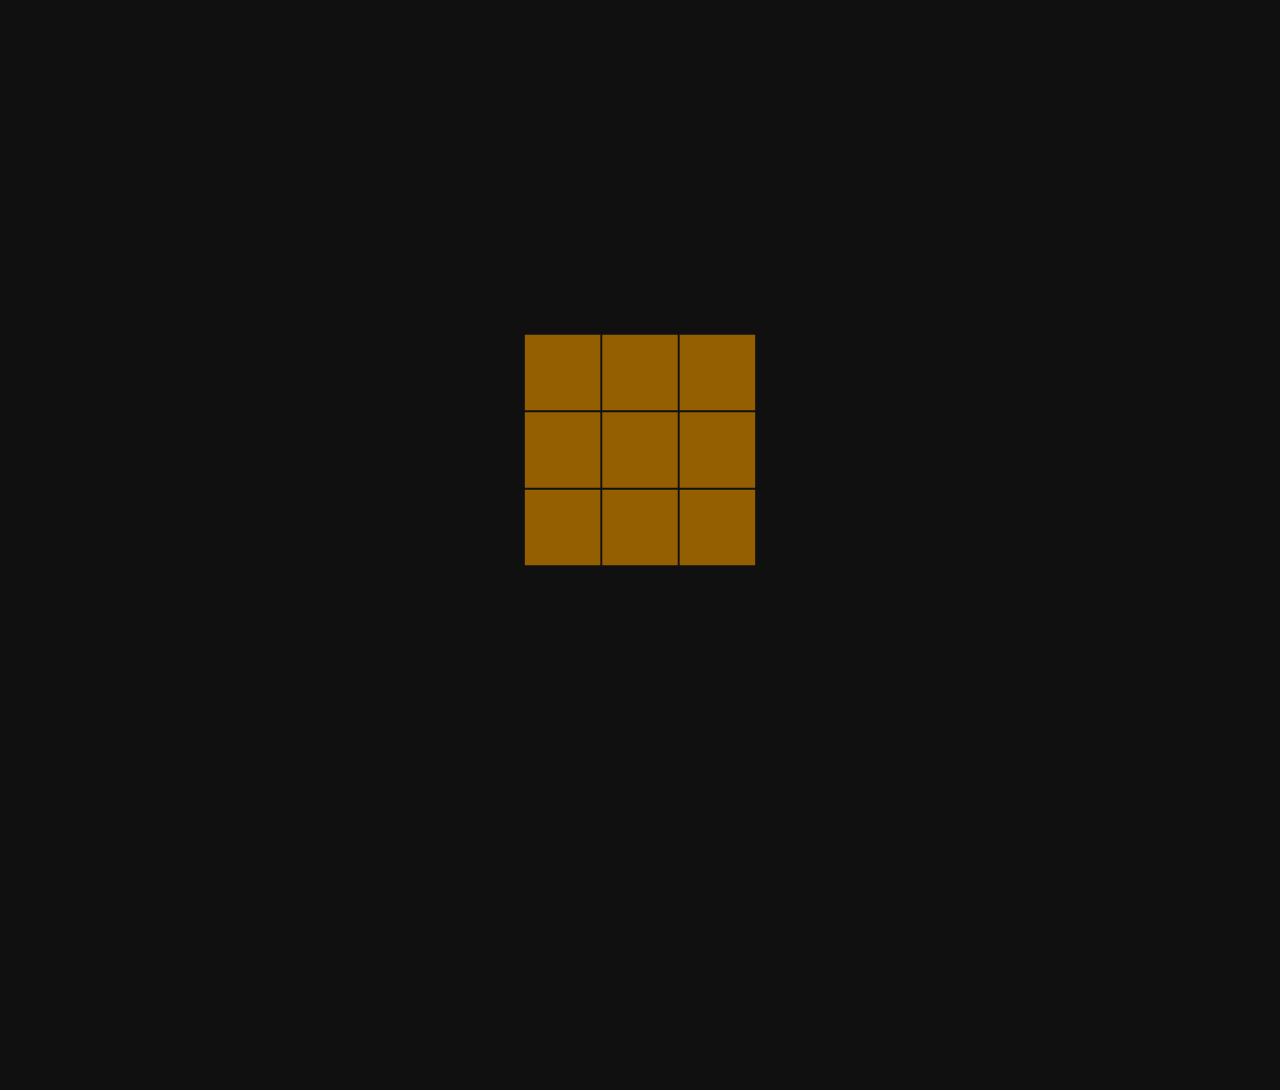
==== app/index.html @ 3bf1ea1b "updated folder architecture" ====
<!doctype html>
<html lang="en">
  <head>
    <meta charset="UTF-8" />
    <meta name="viewport" content="width=device-width, initial-scale=1.0" />
    <title>Roobiks</title>
    <script type="module" src="index.js" defer></script>
    <script type="module" src="./lib/freecam.js" defer></script>
    <link rel="stylesheet" href="style.css" />
  </head>
  <body>
    <canvas id="roobiks"></canvas>
  </body>
</html>
---- app/style.css ----
html,
body {
  display: flex;
  align-items: center;
  justify-content: center;
  height: 100dvh;
  width: 100dvw;
  padding: 0;
  margin: 0;
  border: 0;
  background-color: #101010;
  overflow: hidden;
}

#roobiks {
  display: block;
  overflow-y: hidden;
}
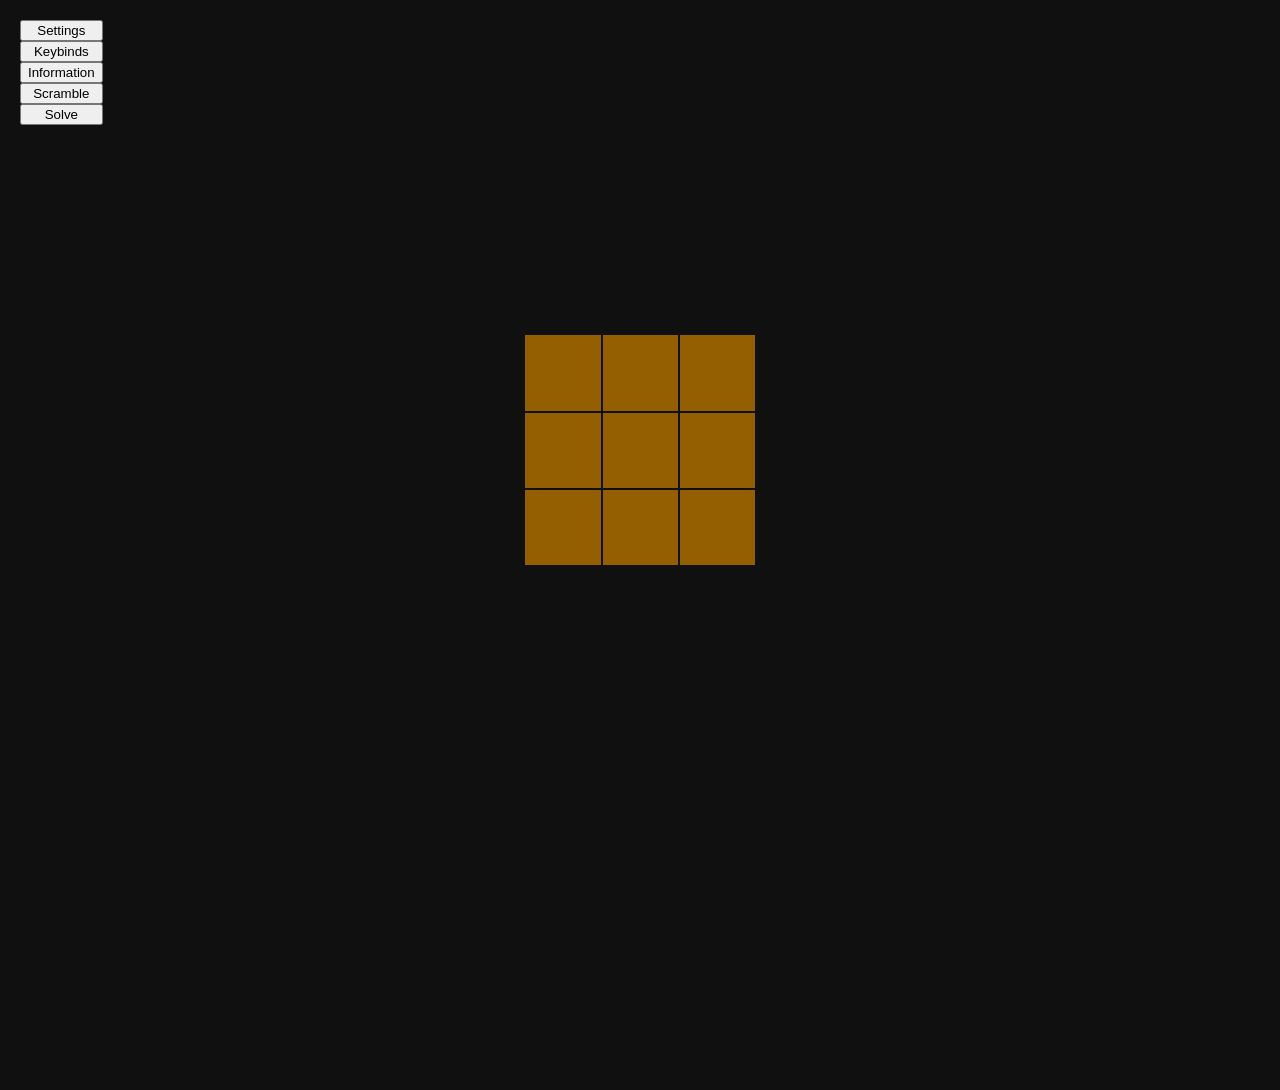
==== commit 6d36472b: "Implemented Basic UI/UX components and flairs" ====
--- a/app/index.html
+++ b/app/index.html
@@ -7,8 +7,37 @@
     <script type="module" src="index.js" defer></script>
     <script type="module" src="./lib/freecam.js" defer></script>
     <link rel="stylesheet" href="style.css" />
+    <link rel="stylesheet" href="overlay.css" />
   </head>
   <body>
-    <canvas id="roobiks"></canvas>
+    <div class="overlay cflex">
+      <div class="logo-wrapper">
+        <svg class="hex-border" viewBox="0 0 160 160" width="160" height="160">
+          <polygon
+            points="80,150 21,115 21,45 80,10 139,45 139,115 80,150"
+            style="
+              stroke-dashoffset: 420;
+              stroke-dasharray: 420;
+              stroke: #2472c8;
+              stroke-width: 4;
+              fill: none;
+              transition: stroke-dashoffset 1.2s cubic-bezier(0.77, 0, 0.175, 1);
+            "
+          />
+        </svg>
+
+        <img src="./assets/logo.png" alt="Logo" class="landing-logo" />
+      </div>
+    </div>
+    <div class="content">
+      <canvas id="roobiks"></canvas>
+      <div class="btns">
+        <button class="settings">Settings</button>
+        <button class="keybinds">Keybinds</button>
+        <button class="information">Information</button>
+        <button class="scramble">Scramble</button>
+        <button class="solve">Solve</button>
+      </div>
+    </div>
   </body>
 </html>
--- a/app/style.css
+++ b/app/style.css
@@ -13,6 +13,21 @@
 }
 
 #roobiks {
-  display: block;
+  display: none;
   overflow-y: hidden;
 }
+
+@media (orientation: portrait) {
+  #roobiks {
+    overflow-x: hidden;
+  }
+}
+
+.btns {
+  z-index: 999;
+  display: flex;
+  flex-direction: column;
+  position: fixed;
+  top: 20px;
+  left: 20px;
+}
--- a/app/overlay.css
+++ b/app/overlay.css
@@ -0,0 +1,60 @@
+.overlay {
+  display: flex;
+  align-items: center;
+  justify-content: center;
+  position: fixed;
+  z-index: 999;
+  top: 0;
+  left: 0;
+
+  height: 100vh;
+  width: 100vw;
+
+  background-color: color-mix(in srgb, #101010 100%, transparent);
+  opacity: 0;
+  filter: blur(10px);
+
+  transform: scale(1);
+  transition:
+    opacity 1s cubic-bezier(0.77, 0, 0.175, 1),
+    filter 1s cubic-bezier(0.77, 0, 0.175, 1),
+    transform 1s cubic-bezier(0.77, 0, 0.175, 1);
+}
+
+.overlay.visible {
+  opacity: 1;
+  filter: blur(0px);
+}
+
+.overlay.fade-out {
+  opacity: 0;
+  filter: blur(6px);
+  pointer-events: none;
+  transform: scale(0.0001);
+}
+
+.logo-wrapper {
+  position: relative;
+  width: 160px;
+  height: 160px;
+}
+
+.hex-border {
+  position: absolute;
+  top: 0;
+  left: 0;
+  width: 160px;
+  height: 160px;
+  pointer-events: none;
+}
+
+.landing-logo {
+  position: absolute;
+  top: 50%;
+  left: 50%;
+  width: 120px;
+  height: 120px;
+  object-fit: contain;
+  transform: translate(-50%, -50%);
+  z-index: 1;
+}
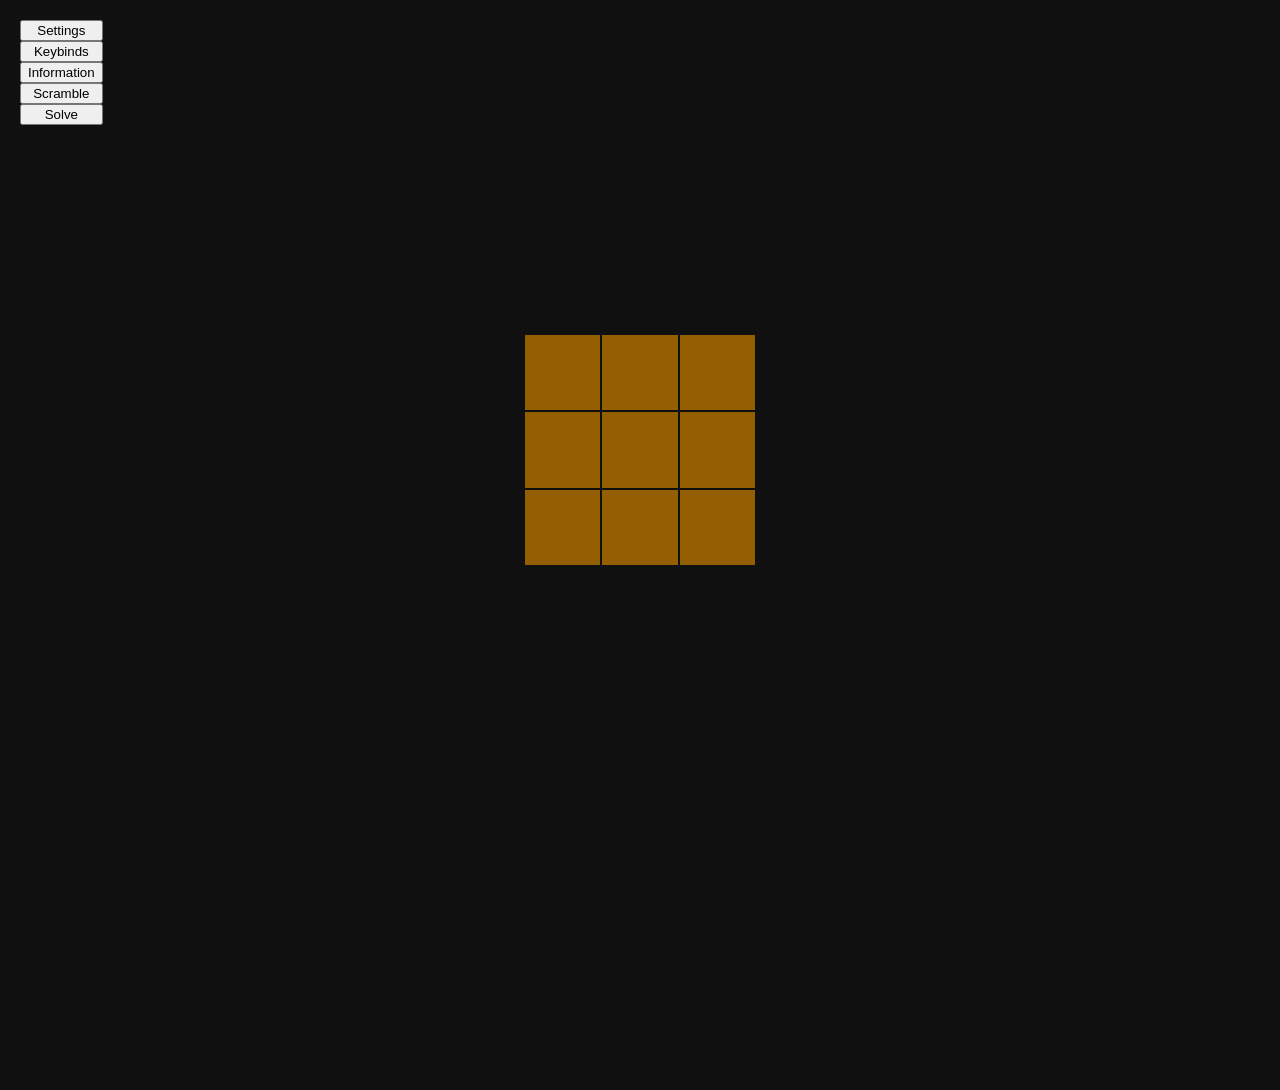
==== commit 06be36b0: "Added some hasty popup, and a feature to toggle wireframe mode and also a feature to change keybinds" ====
--- a/app/index.html
+++ b/app/index.html
@@ -5,9 +5,12 @@
     <meta name="viewport" content="width=device-width, initial-scale=1.0" />
     <title>Roobiks</title>
     <script type="module" src="index.js" defer></script>
+    <script type="module" src="popup.js" defer></script>
     <script type="module" src="./lib/freecam.js" defer></script>
+
     <link rel="stylesheet" href="style.css" />
     <link rel="stylesheet" href="overlay.css" />
+    <link rel="stylesheet" href="popup-content.css" />
   </head>
   <body>
     <div class="overlay cflex">
@@ -38,6 +41,12 @@
         <button class="scramble">Scramble</button>
         <button class="solve">Solve</button>
       </div>
+      <div class="popup-overlay"></div>
+      <div class="popup">
+        <button class="close">✖</button>
+        <div class="title">PLACE_HOLDER</div>
+        <div class="content-popup"></div>
+      </div>
     </div>
   </body>
 </html>
--- a/app/style.css
+++ b/app/style.css
@@ -13,8 +13,11 @@
 }
 
 #roobiks {
+  display: block;
+  overflow-y: hidden;
+}
+.content {
   display: none;
-  overflow-y: hidden;
 }
 
 @media (orientation: portrait) {
@@ -24,10 +27,84 @@
 }
 
 .btns {
-  z-index: 999;
+  z-index: 99;
   display: flex;
   flex-direction: column;
   position: fixed;
   top: 20px;
   left: 20px;
 }
+.popup-overlay {
+  position: fixed;
+  inset: 0;
+  background: rgba(0, 0, 0, 0.45);
+  backdrop-filter: blur(4px);
+  display: none;
+  z-index: 15;
+}
+
+.popup {
+  position: fixed;
+  top: 275px;
+  left: 400px;
+  transform: translate(-50%, -50%);
+  z-index: 20;
+  background-color: rgb(25, 25, 25);
+  height: 500px;
+  width: 500px;
+  border-radius: 50px;
+  padding: 1em;
+
+  display: grid;
+  grid-template-columns: 40px 1fr;
+  grid-template-rows: 40px 1fr;
+  gap: 10px;
+
+  transition: 0.5s ease-in-out;
+  /* animation: pop-out 1s ease-in-out; */
+}
+@keyframes pop-out {
+  0% {
+    opacity: 1;
+  }
+
+  30% {
+    transform: scale(1.05);
+    transform: translate(-50%, -50%);
+  }
+
+  100% {
+    transform: scale(0);
+    transform: translate(-50%, -50%);
+    opacity: 0;
+  }
+}
+
+.pop-out {
+  animation: pop-out 0.3s ease-in forwards;
+  transform-origin: center;
+}
+
+.popup > * {
+  display: flex;
+  justify-content: center;
+  align-items: center;
+  color: white;
+}
+
+.close {
+  display: flex;
+  align-items: center;
+  justify-content: center;
+  padding: 5px;
+  border-radius: 50%;
+  font-size: 1.5rem;
+  background-color: red;
+  border: 10px solid red;
+  color: white;
+}
+.content-popup {
+  grid-row: 2/3;
+  grid-column: 1/-1;
+  overflow-y: auto;
+}
--- a/app/popup-content.css
+++ b/app/popup-content.css
@@ -0,0 +1,129 @@
+.info-section {
+  display: flex;
+  flex-direction: column;
+  gap: 20px;
+  height: 100%;
+  min-height: 0;
+  height: 100%;
+  color: #ececec;
+  font-family: Inter, sans-serif;
+}
+
+.info-section h3 {
+  margin: 0;
+  font-size: 2.25rem;
+  text-align: center;
+}
+
+.info-description {
+  margin: 0;
+  color: #cfcfcf;
+  text-align: center;
+}
+
+.info-card {
+  max-height: 300px;
+  overflow-y: auto;
+  width: 100%;
+  flex: 1;
+}
+
+.info-card h4 {
+  margin: 0 0 16px;
+  font-size: 1.05rem;
+  color: white;
+  text-transform: uppercase;
+  letter-spacing: 1px;
+}
+
+.info-card ul {
+  list-style: none;
+  margin: 0;
+  padding: 0;
+}
+
+.info-card li {
+  display: flex;
+  align-items: center;
+  gap: 12px;
+  padding: 10px 0;
+  border-bottom: 1px solid rgba(255, 255, 255, 0.08);
+}
+
+.info-card li:last-child {
+  border-bottom: none;
+}
+
+.info-card li::before {
+  content: "✓";
+  width: 24px;
+  height: 24px;
+  display: grid;
+  place-items: center;
+  border-radius: 50%;
+  background: #000;
+  color: white;
+  font-size: 0.8rem;
+  font-weight: bold;
+}
+
+.keybind-cnt {
+  height: 100%;
+  overflow-y: hidden;
+}
+
+.keybind-table {
+  display: table;
+  width: 100%;
+  border-collapse: collapse;
+  margin-top: 10px;
+  border-radius: 10px;
+  background: rgba(0, 0, 0, 0.05);
+}
+
+.keybind-table th {
+  padding: 12px;
+
+  font-size: 15px;
+  font-weight: 600;
+}
+.keybind-table .keybind-th-left {
+  text-align: left;
+}
+.keybind-table .keybind-th-right {
+  text-align: right;
+}
+
+.keybind-table td {
+  padding: 10px 12px;
+  border-top: 1px solid rgba(255, 255, 255, 0.08);
+}
+
+.keybind-table tr {
+  overflow-y: auto;
+  border-bottom: 2px solid rgba(255, 255, 255, 0.03);
+}
+
+.keybind-table td:last-child {
+  text-align: right;
+  font-weight: bold;
+  color: #2472c8;
+}
+
+.setting-cnt {
+  display: flex;
+  flex-direction: column;
+  align-items: center;
+  justify-content: center;
+}
+
+.setting {
+  margin: 18px 0;
+}
+
+.setting label {
+  display: flex;
+  flex-direction: row;
+  gap: 8px;
+  font-size: 14px;
+}
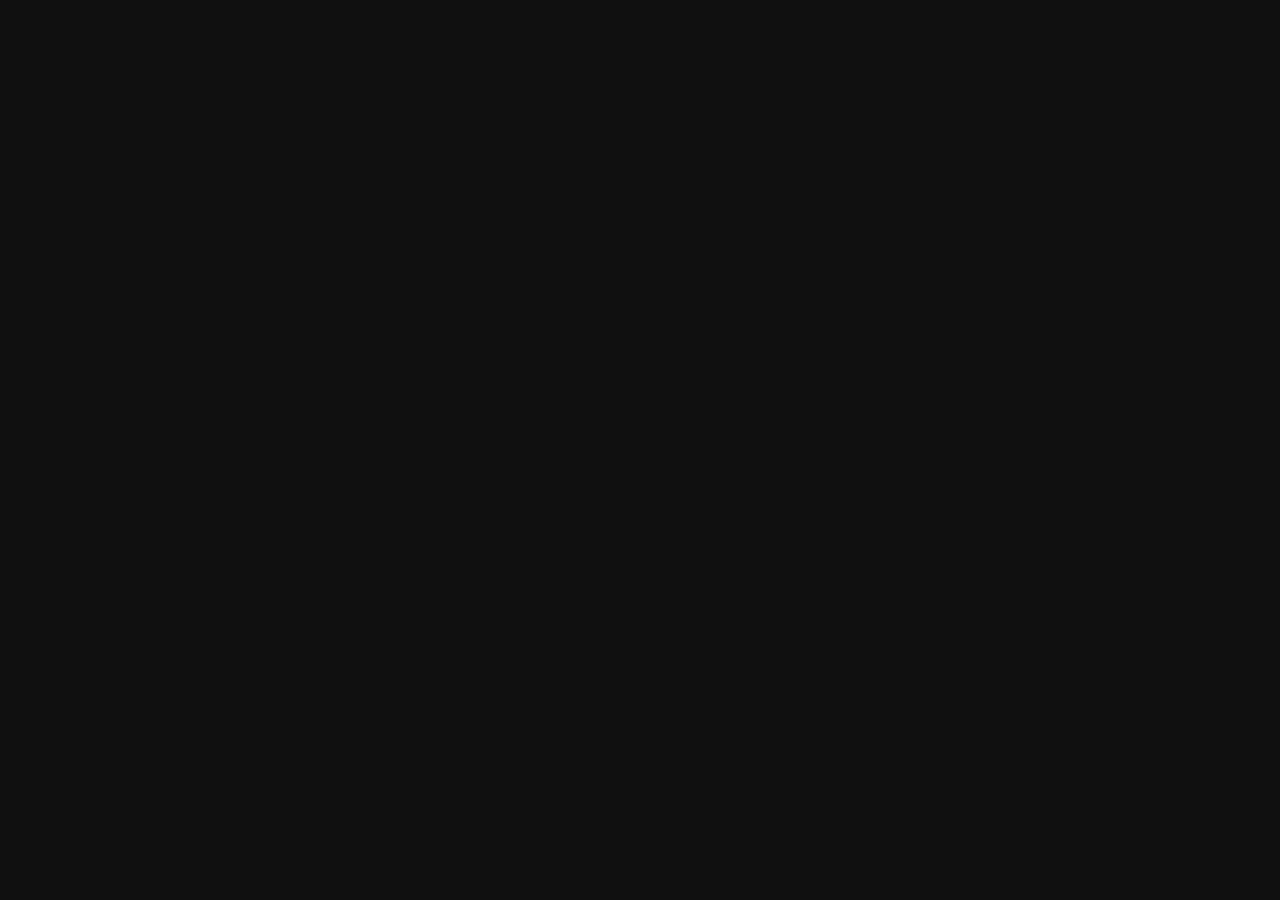
==== commit a47e4180: "added a modal changing feature from rubiks cube to penguin" ====
--- a/app/index.html
+++ b/app/index.html
@@ -40,6 +40,7 @@
         <button class="information">Information</button>
         <button class="scramble">Scramble</button>
         <button class="solve">Solve</button>
+        <button class="model">Change Model</button>
       </div>
       <div class="popup-overlay"></div>
       <div class="popup">
--- a/app/style.css
+++ b/app/style.css
@@ -1,3 +1,9 @@
+@import url("https://fonts.googleapis.com/css2?family=Comic+Relief:wght@400;700&family=Space+Grotesk:wght@300..700&display=swap");
+
+* {
+  font-family: "Comic Relief", system-ui;
+}
+
 html,
 body {
   display: flex;
